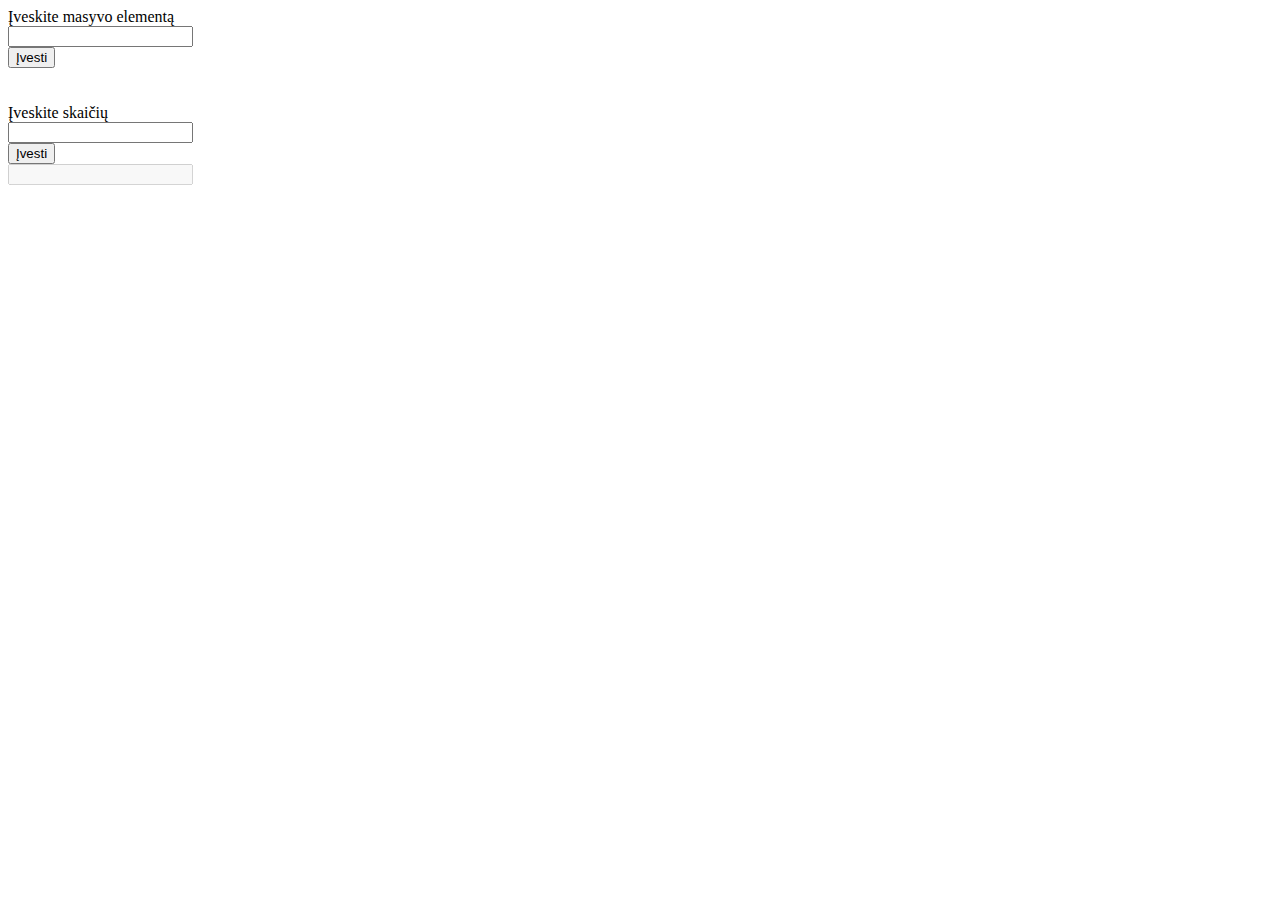
==== masyvas-ir-saknis/index.html @ 86cb1730 "root" ====
<!DOCTYPE html>
<html lang="en">
<head>
    <meta charset="UTF-8">
    <meta http-equiv="X-UA-Compatible" content="IE=edge">
    <meta name="viewport" content="width=device-width, initial-scale=1.0">
    <title>Masyvas</title>
</head>
<body>
    <main>
        <label for="ivestis">Įveskite masyvo elementą</label>
        <br>
        <input type="text" id="ivestis"/>
        <br>
        <button id="button" onclick="elementGenerator()">Įvesti</button>
        <br>
        <div id="masyvas1"></div>
        <div id="masyvas"></div>
        <br>
        <br>

        <label for="root">Įveskite skaičių</label>
        <br>
        <input type="number" id="root"/>
        <br>
        <button id="button" onclick="rootRooter()">Įvesti</button>
        <br>
        <input type="text" id="rezultatas" disabled />

        
    </main>

    <script src="./array.js"></script>
</body>
</html>
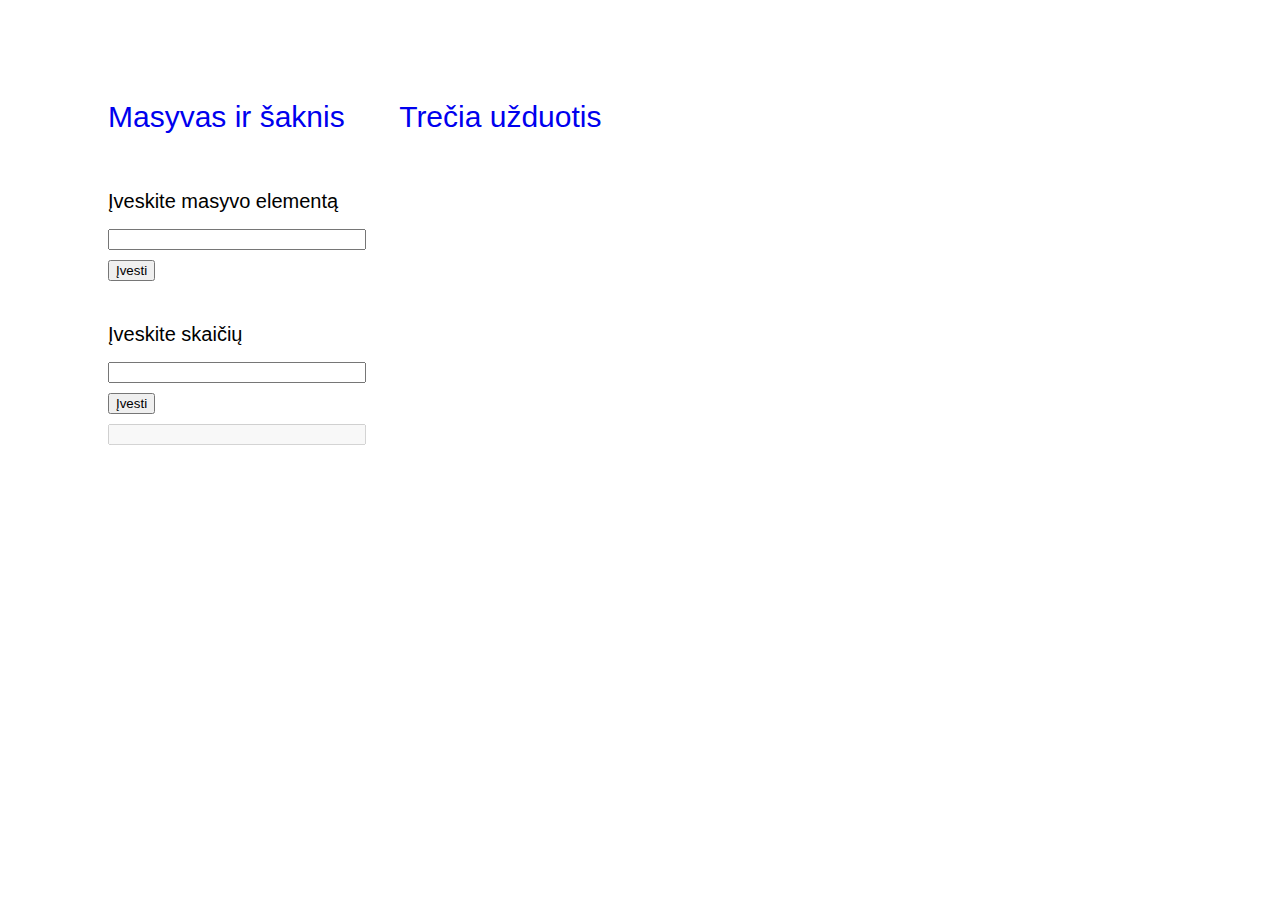
==== commit 4a14f406: "updates" ====
--- a/masyvas-ir-saknis/index.html
+++ b/masyvas-ir-saknis/index.html
@@ -5,12 +5,17 @@
     <meta http-equiv="X-UA-Compatible" content="IE=edge">
     <meta name="viewport" content="width=device-width, initial-scale=1.0">
     <title>Masyvas</title>
+    <link rel="stylesheet" href="../css/main.css">
 </head>
 <body>
+    <nav>
+        <a href="./masyvas-ir-saknis/">Masyvas ir šaknis</a>
+        <a href="../3-uzduotis/">Trečia užduotis</a>    
+    </nav>
     <main>
-        <label for="ivestis">Įveskite masyvo elementą</label>
+        <label for="ivestis" class="labels">Įveskite masyvo elementą</label>
         <br>
-        <input type="text" id="ivestis"/>
+        <input type="text" id="ivestis" class="inputs"/>
         <br>
         <button id="button" onclick="elementGenerator()">Įvesti</button>
         <br>
@@ -19,13 +24,13 @@
         <br>
         <br>
 
-        <label for="root">Įveskite skaičių</label>
+        <label for="root" class="labels">Įveskite skaičių</label>
         <br>
-        <input type="number" id="root"/>
+        <input type="number" id="root" class="inputs"/>
         <br>
         <button id="button" onclick="rootRooter()">Įvesti</button>
         <br>
-        <input type="text" id="rezultatas" disabled />
+        <input type="text" id="rezultatas" class="inputs" disabled />
 
         
     </main>
--- a/css/main.css
+++ b/css/main.css
@@ -0,0 +1,37 @@
+body {
+    font-family: 'Gill Sans', 'Gill Sans MT', Calibri, 'Trebuchet MS', sans-serif;
+}
+
+nav {
+    margin-top: 100px;
+    margin-left: 100px;
+    margin-bottom: 50px;
+}
+
+a {
+    display: inline-block;
+    text-decoration: none;
+    font-size: 30px;
+    margin-right: 50px;
+}
+
+main {
+    margin-left: 100px;
+}
+
+.labels {
+    font-size: 20px;
+    line-height: 35px;
+}
+
+.inputs {
+    width: 250px;
+    margin-top: 10px;
+    margin-bottom: 10px;
+}
+
+#masyvas1,
+#masyvas {
+    font-size: 20px;
+    line-height: 35px;
+}
